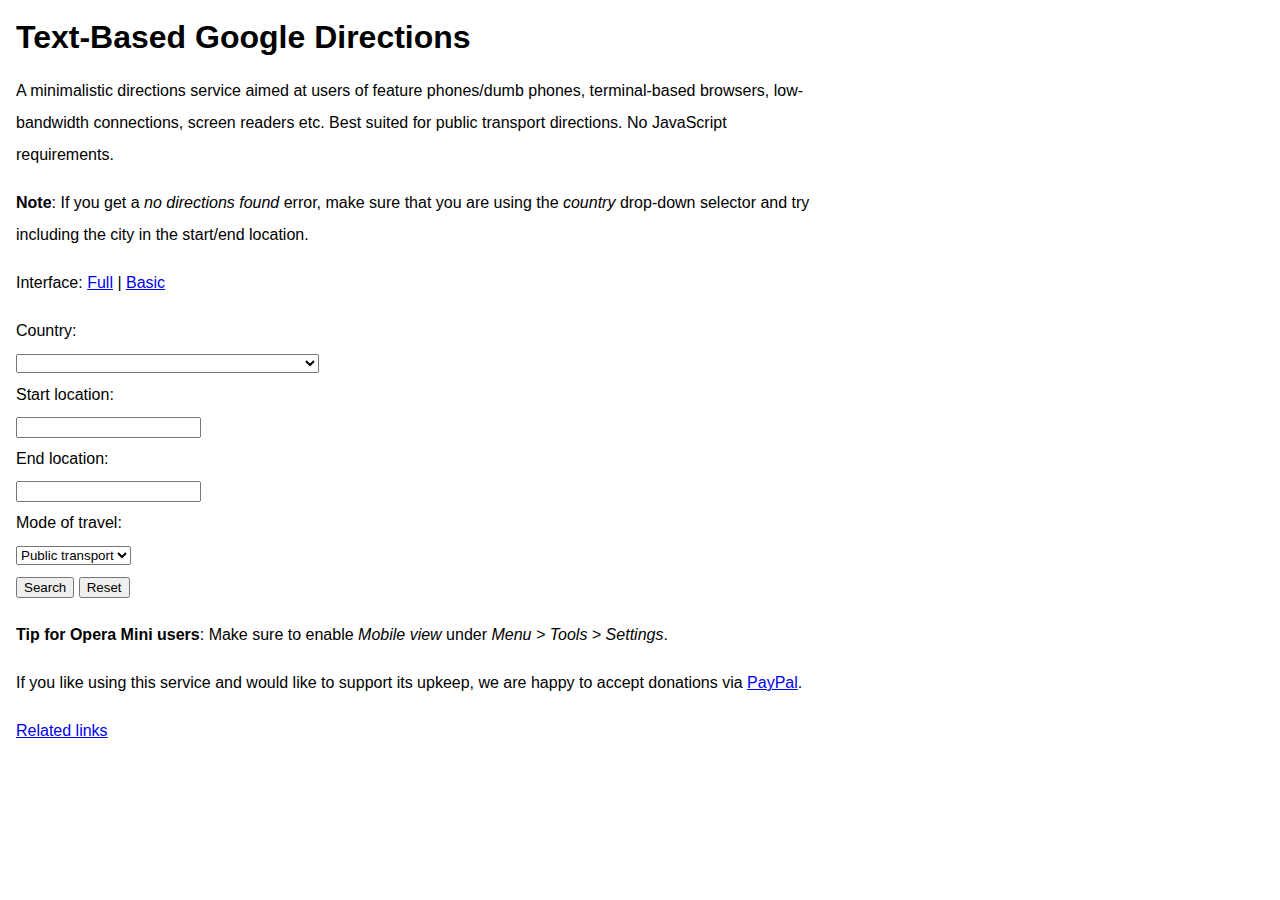
==== basic.html @ 9f0d6f52 "Add interface selector" ====
<?xml version="1.0" encoding="utf-8"?>
<!DOCTYPE html PUBLIC "-//W3C//DTD XHTML 1.0 Strict//EN" "http://www.w3.org/TR/xhtml1/DTD/xhtml1-strict.dtd">
<html xmlns="http://www.w3.org/1999/xhtml" xml:lang="en" lang="en">
  <head>
    <meta name="viewport" content="width=device-width, initial-scale=1.0"/>
    <link rel="stylesheet" href="mvp.css"/>
    <title>Text-Based Google Directions</title>
  </head>
  <body>
    <h1>Text-Based Google Directions</h1>
    <p>A minimalistic directions service aimed at users of feature phones/dumb phones, terminal-based browsers, low-bandwidth connections, screen readers etc. Best suited for public transport directions. No JavaScript requirements.</p>
    <p><b>Note</b>: If you get a <i>no directions found</i> error, make sure that you are using the <i>country</i> drop-down selector and try including the city in the start/end location.</p>
    <p>Interface: <a href="index.html">Full</a> | <a href="basic.html">Basic</a></p>
    <form action="/gdir/"  method="get">
      <div>
        Country:
        <div>
          <select name="country">
            <option></option>
            <option value="af">Afghanistan</option>
            <option value="ax">Aland Islands</option>
            <option value="al">Albania</option>
            <option value="dz">Algeria</option>
            <option value="as">American Samoa</option>
            <option value="ad">Andorra</option>
            <option value="ao">Angola</option>
            <option value="ai">Anguilla</option>
            <option value="aq">Antarctica</option>
            <option value="ag">Antigua and Barbuda</option>
            <option value="ar">Argentina</option>
            <option value="am">Armenia</option>
            <option value="aw">Aruba</option>
            <option value="au">Australia</option>
            <option value="at">Austria</option>
            <option value="az">Azerbaijan</option>
            <option value="bs">Bahamas</option>
            <option value="bh">Bahrain</option>
            <option value="bd">Bangladesh</option>
            <option value="bb">Barbados</option>
            <option value="by">Belarus</option>
            <option value="be">Belgium</option>
            <option value="bz">Belize</option>
            <option value="bj">Benin</option>
            <option value="bm">Bermuda</option>
            <option value="bt">Bhutan</option>
            <option value="bo">Bolivia</option>
            <option value="bq">Bonaire, Sint Eustatius and Saba</option>
            <option value="ba">Bosnia and Herzegovina</option>
            <option value="bw">Botswana</option>
            <option value="bv">Bouvet Island</option>
            <option value="br">Brazil</option>
            <option value="io">British Indian Ocean Territory</option>
            <option value="bn">Brunei Darussalam</option>
            <option value="bg">Bulgaria</option>
            <option value="bf">Burkina Faso</option>
            <option value="bi">Burundi</option>
            <option value="kh">Cambodia</option>
            <option value="cm">Cameroon</option>
            <option value="ca">Canada</option>
            <option value="cv">Cape Verde</option>
            <option value="ky">Cayman Islands</option>
            <option value="cf">Central African Republic</option>
            <option value="td">Chad</option>
            <option value="cl">Chile</option>
            <option value="cn">China</option>
            <option value="cx">Christmas Island</option>
            <option value="cc">Cocos (Keeling) Islands</option>
            <option value="co">Colombia</option>
            <option value="km">Comoros</option>
            <option value="cg">Congo</option>
            <option value="cd">Congo, Democratic Republic of the Congo</option>
            <option value="ck">Cook Islands</option>
            <option value="cr">Costa Rica</option>
            <option value="ci">Cote D'Ivoire</option>
            <option value="hr">Croatia</option>
            <option value="cu">Cuba</option>
            <option value="cw">Curacao</option>
            <option value="cy">Cyprus</option>
            <option value="cz">Czech Republic</option>
            <option value="dk">Denmark</option>
            <option value="dj">Djibouti</option>
            <option value="dm">Dominica</option>
            <option value="do">Dominican Republic</option>
            <option value="ec">Ecuador</option>
            <option value="eg">Egypt</option>
            <option value="sv">El Salvador</option>
            <option value="gq">Equatorial Guinea</option>
            <option value="er">Eritrea</option>
            <option value="ee">Estonia</option>
            <option value="et">Ethiopia</option>
            <option value="fk">Falkland Islands (Malvinas)</option>
            <option value="fo">Faroe Islands</option>
            <option value="fj">Fiji</option>
            <option value="fi">Finland</option>
            <option value="fr">France</option>
            <option value="gf">French Guiana</option>
            <option value="pf">French Polynesia</option>
            <option value="tf">French Southern Territories</option>
            <option value="ga">Gabon</option>
            <option value="gm">Gambia</option>
            <option value="ge">Georgia</option>
            <option value="de">Germany</option>
            <option value="gh">Ghana</option>
            <option value="gi">Gibraltar</option>
            <option value="gr">Greece</option>
            <option value="gl">Greenland</option>
            <option value="gd">Grenada</option>
            <option value="gp">Guadeloupe</option>
            <option value="gu">Guam</option>
            <option value="gt">Guatemala</option>
            <option value="gg">Guernsey</option>
            <option value="gn">Guinea</option>
            <option value="gw">Guinea-Bissau</option>
            <option value="gy">Guyana</option>
            <option value="ht">Haiti</option>
            <option value="hm">Heard Island and Mcdonald Islands</option>
            <option value="va">Holy See (Vatican City State)</option>
            <option value="hn">Honduras</option>
            <option value="hk">Hong Kong</option>
            <option value="hu">Hungary</option>
            <option value="is">Iceland</option>
            <option value="in">India</option>
            <option value="id">Indonesia</option>
            <option value="ir">Iran, Islamic Republic of</option>
            <option value="iq">Iraq</option>
            <option value="ie">Ireland</option>
            <option value="im">Isle of Man</option>
            <option value="il">Israel</option>
            <option value="it">Italy</option>
            <option value="jm">Jamaica</option>
            <option value="jp">Japan</option>
            <option value="je">Jersey</option>
            <option value="jo">Jordan</option>
            <option value="kz">Kazakhstan</option>
            <option value="ke">Kenya</option>
            <option value="ki">Kiribati</option>
            <option value="kp">Korea, Democratic People's Republic of</option>
            <option value="kr">Korea, Republic of</option>
            <option value="kw">Kuwait</option>
            <option value="kg">Kyrgyzstan</option>
            <option value="la">Lao People's Democratic Republic</option>
            <option value="lv">Latvia</option>
            <option value="lb">Lebanon</option>
            <option value="ls">Lesotho</option>
            <option value="lr">Liberia</option>
            <option value="ly">Libyan Arab Jamahiriya</option>
            <option value="li">Liechtenstein</option>
            <option value="lt">Lithuania</option>
            <option value="lu">Luxembourg</option>
            <option value="mo">Macao</option>
            <option value="mk">Macedonia, the Former Yugoslav Republic of</option>
            <option value="mg">Madagascar</option>
            <option value="mw">Malawi</option>
            <option value="my">Malaysia</option>
            <option value="mv">Maldives</option>
            <option value="ml">Mali</option>
            <option value="mt">Malta</option>
            <option value="mh">Marshall Islands</option>
            <option value="mq">Martinique</option>
            <option value="mr">Mauritania</option>
            <option value="mu">Mauritius</option>
            <option value="yt">Mayotte</option>
            <option value="mx">Mexico</option>
            <option value="fm">Micronesia, Federated States of</option>
            <option value="md">Moldova, Republic of</option>
            <option value="mc">Monaco</option>
            <option value="mn">Mongolia</option>
            <option value="me">Montenegro</option>
            <option value="ms">Montserrat</option>
            <option value="ma">Morocco</option>
            <option value="mz">Mozambique</option>
            <option value="mm">Myanmar</option>
            <option value="na">Namibia</option>
            <option value="nr">Nauru</option>
            <option value="np">Nepal</option>
            <option value="nl">Netherlands</option>
            <option value="an">Netherlands Antilles</option>
            <option value="nc">New Caledonia</option>
            <option value="nz">New Zealand</option>
            <option value="ni">Nicaragua</option>
            <option value="ne">Niger</option>
            <option value="ng">Nigeria</option>
            <option value="nu">Niue</option>
            <option value="nf">Norfolk Island</option>
            <option value="mp">Northern Mariana Islands</option>
            <option value="no">Norway</option>
            <option value="om">Oman</option>
            <option value="pk">Pakistan</option>
            <option value="pw">Palau</option>
            <option value="ps">Palestinian Territory, Occupied</option>
            <option value="pa">Panama</option>
            <option value="pg">Papua New Guinea</option>
            <option value="py">Paraguay</option>
            <option value="pe">Peru</option>
            <option value="ph">Philippines</option>
            <option value="pn">Pitcairn</option>
            <option value="pl">Poland</option>
            <option value="pt">Portugal</option>
            <option value="pr">Puerto Rico</option>
            <option value="qa">Qatar</option>
            <option value="re">Reunion</option>
            <option value="ro">Romania</option>
            <option value="ru">Russian Federation</option>
            <option value="rw">Rwanda</option>
            <option value="bl">Saint Barthelemy</option>
            <option value="sh">Saint Helena</option>
            <option value="kn">Saint Kitts and Nevis</option>
            <option value="lc">Saint Lucia</option>
            <option value="mf">Saint Martin</option>
            <option value="pm">Saint Pierre and Miquelon</option>
            <option value="vc">Saint Vincent and the Grenadines</option>
            <option value="ws">Samoa</option>
            <option value="sm">San Marino</option>
            <option value="st">Sao Tome and Principe</option>
            <option value="sa">Saudi Arabia</option>
            <option value="sn">Senegal</option>
            <option value="rs">Serbia</option>
            <option value="cs">Serbia and Montenegro</option>
            <option value="sc">Seychelles</option>
            <option value="sl">Sierra Leone</option>
            <option value="sg">Singapore</option>
            <option value="sx">Sint Maarten</option>
            <option value="sk">Slovakia</option>
            <option value="si">Slovenia</option>
            <option value="sb">Solomon Islands</option>
            <option value="so">Somalia</option>
            <option value="za">South Africa</option>
            <option value="gs">South Georgia and the South Sandwich Islands</option>
            <option value="ss">South Sudan</option>
            <option value="es">Spain</option>
            <option value="lk">Sri Lanka</option>
            <option value="sd">Sudan</option>
            <option value="sr">Suriname</option>
            <option value="sj">Svalbard and Jan Mayen</option>
            <option value="sz">Swaziland</option>
            <option value="se">Sweden</option>
            <option value="ch">Switzerland</option>
            <option value="sy">Syrian Arab Republic</option>
            <option value="tw">Taiwan, Province of China</option>
            <option value="tj">Tajikistan</option>
            <option value="tz">Tanzania, United Republic of</option>
            <option value="th">Thailand</option>
            <option value="tl">Timor-Leste</option>
            <option value="tg">Togo</option>
            <option value="tk">Tokelau</option>
            <option value="to">Tonga</option>
            <option value="tt">Trinidad and Tobago</option>
            <option value="tn">Tunisia</option>
            <option value="tr">Turkey</option>
            <option value="tm">Turkmenistan</option>
            <option value="tc">Turks and Caicos Islands</option>
            <option value="tv">Tuvalu</option>
            <option value="ug">Uganda</option>
            <option value="ua">Ukraine</option>
            <option value="ae">United Arab Emirates</option>
            <option value="gb">United Kingdom</option>
            <option value="us">United States</option>
            <option value="um">United States Minor Outlying Islands</option>
            <option value="uy">Uruguay</option>
            <option value="uz">Uzbekistan</option>
            <option value="vu">Vanuatu</option>
            <option value="ve">Venezuela</option>
            <option value="vn">Viet Nam</option>
            <option value="vg">Virgin Islands, British</option>
            <option value="vi">Virgin Islands, U.s.</option>
            <option value="wf">Wallis and Futuna</option>
            <option value="eh">Western Sahara</option>
            <option value="zm">Zambia</option>
            <option value="zw">Zimbabwe</option>
          </select>
        </div>
      </div>
      <div>
        Start location:
        <div>
          <input type="text" name="origin"/>
        </div>
      </div>
      <div>
        End location:
        <div>
          <input type="text" name="destination"/>
        </div>
      </div>
      <div>
        Mode of travel:
        <div>
          <select name="mode_of_travel">
            <option value="transit" selected="selected">Public transport</option>
            <option value="driving">Car</option>
            <option value="bicycling">Bicycle</option>
            <option value="walking">Foot</option>
          </select>
        </div>
      </div>
      <div>
        <input type="submit" value="Search"/>
        <input type="reset"/>
      </div>
    </form>
    <p><b>Tip for Opera Mini users</b>: Make sure to enable <i>Mobile view</i> under <i>Menu &gt; Tools &gt; Settings</i>.</p>
    <p>If you like using this service and would like to support its upkeep, we are happy to accept donations via <a href="https://www.paypal.com/donate/?business=C49642FVSF8DA&amp;no_recurring=1&amp;currency_code=USD">PayPal</a>.</p>
    <p><a href="links.html">Related links</a></p>
  </body>
</html>
---- mvp.css ----
body {
    max-width: 50rem;
    line-height: 2rem;
    margin: 0 1rem;
    font-family: Arial, Helvetica, sans-serif;
}

ol,
ul {
   padding-left: 1rem;
}
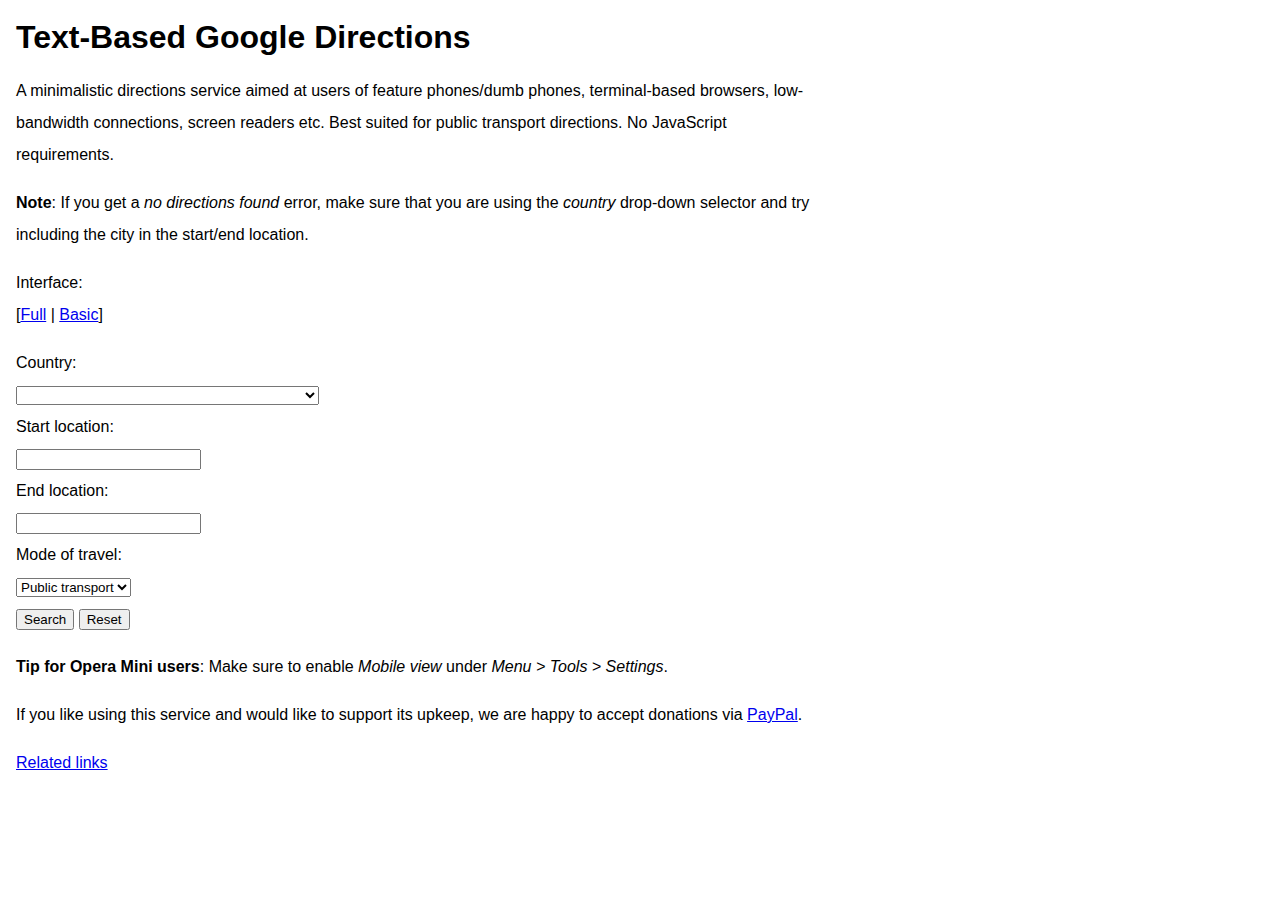
==== commit f7713884: "Tweak inteface selector" ====
--- a/basic.html
+++ b/basic.html
@@ -10,7 +10,10 @@
     <h1>Text-Based Google Directions</h1>
     <p>A minimalistic directions service aimed at users of feature phones/dumb phones, terminal-based browsers, low-bandwidth connections, screen readers etc. Best suited for public transport directions. No JavaScript requirements.</p>
     <p><b>Note</b>: If you get a <i>no directions found</i> error, make sure that you are using the <i>country</i> drop-down selector and try including the city in the start/end location.</p>
-    <p>Interface: <a href="index.html">Full</a> | <a href="basic.html">Basic</a></p>
+    <p>
+      <div>Interface:</div>
+      <div>[<a href="index.html">Full</a> | <a href="basic.html">Basic</a>]</div>
+    </p>
     <form action="/gdir/"  method="get">
       <div>
         Country:
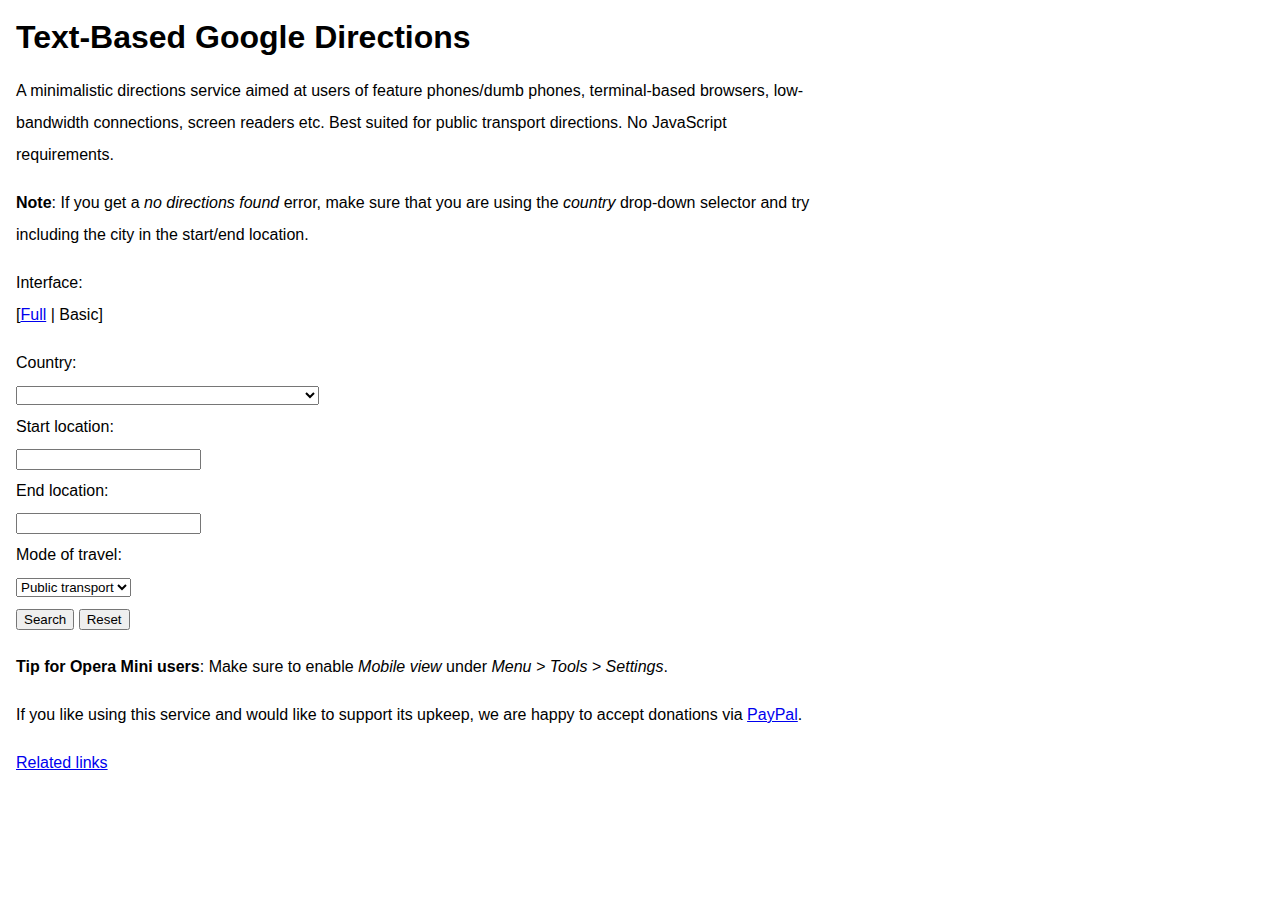
==== commit eb3b0376: "Tweak interface selector" ====
--- a/basic.html
+++ b/basic.html
@@ -12,7 +12,7 @@
     <p><b>Note</b>: If you get a <i>no directions found</i> error, make sure that you are using the <i>country</i> drop-down selector and try including the city in the start/end location.</p>
     <p>
       <div>Interface:</div>
-      <div>[<a href="index.html">Full</a> | <a href="basic.html">Basic</a>]</div>
+      <div>[<a href="index.html">Full</a> | Basic]</div>
     </p>
     <form action="/gdir/"  method="get">
       <div>
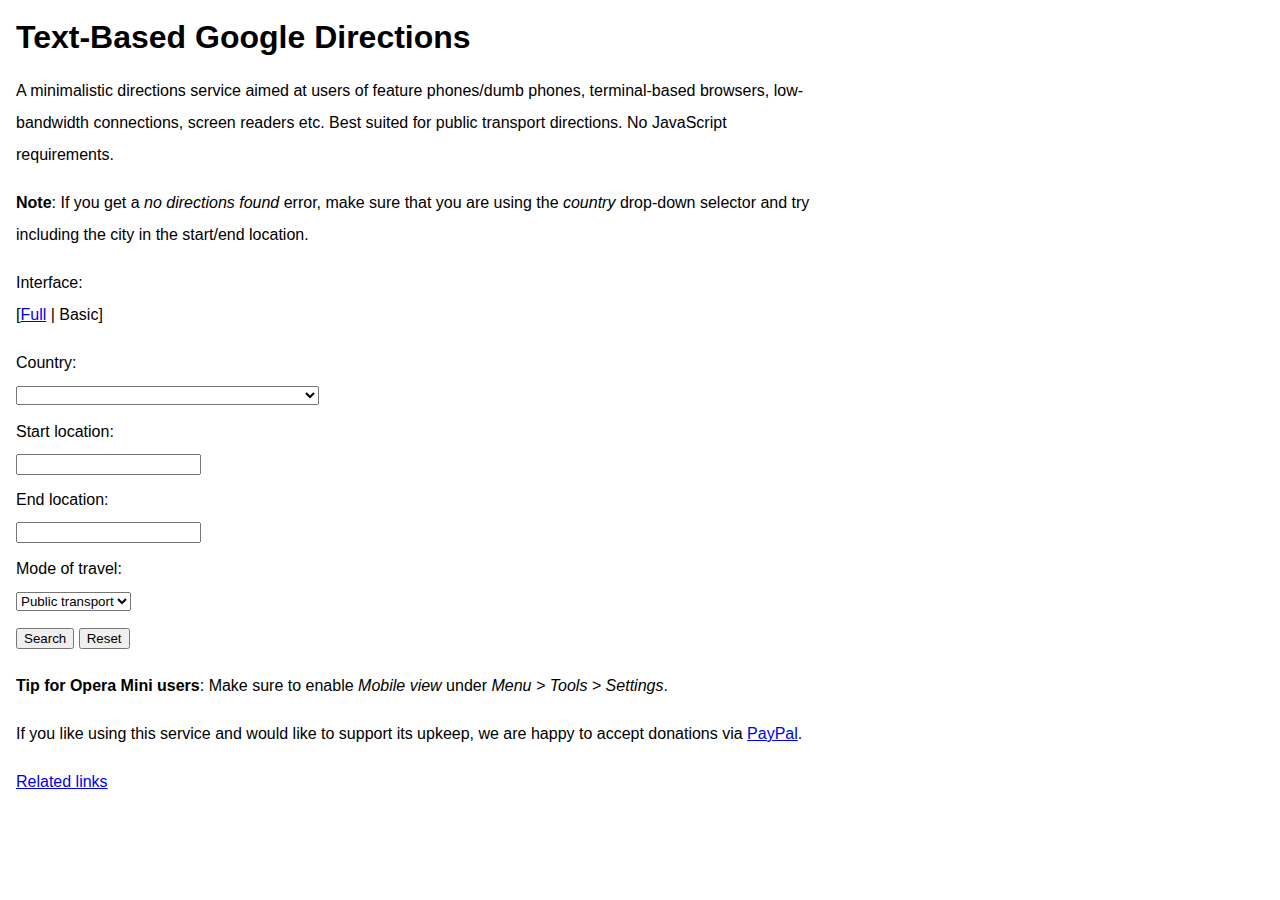
==== commit 02f30f28: "Tweak spacing between elements" ====
--- a/basic.html
+++ b/basic.html
@@ -4,6 +4,11 @@
   <head>
     <meta name="viewport" content="width=device-width, initial-scale=1.0"/>
     <link rel="stylesheet" href="mvp.css"/>
+    <style type="text/css">
+      .el {
+        margin-bottom: 0.3rem;
+      }
+    </style>
     <title>Text-Based Google Directions</title>
   </head>
   <body>
@@ -15,11 +20,17 @@
       <div>[<a href="index.html">Full</a> | Basic]</div>
     </p>
     <form action="/gdir/"  method="get">
-      <div>
+      <div class="el">
         Country:
         <div>
           <select name="country">
             <option></option>
+            <option value="us">United States</option>
+            <option value="ca">Canada</option>
+            <option value="gb">United Kingdom</option>
+            <option value="de">Germany</option>
+            <option value="fr">France</option>
+            <option value="">----</option>
             <option value="af">Afghanistan</option>
             <option value="ax">Aland Islands</option>
             <option value="al">Albania</option>
@@ -273,19 +284,19 @@
           </select>
         </div>
       </div>
-      <div>
+      <div class="el">
         Start location:
         <div>
           <input type="text" name="origin"/>
         </div>
       </div>
-      <div>
+      <div class="el">
         End location:
         <div>
           <input type="text" name="destination"/>
         </div>
       </div>
-      <div>
+      <div class="el">
         Mode of travel:
         <div>
           <select name="mode_of_travel">
